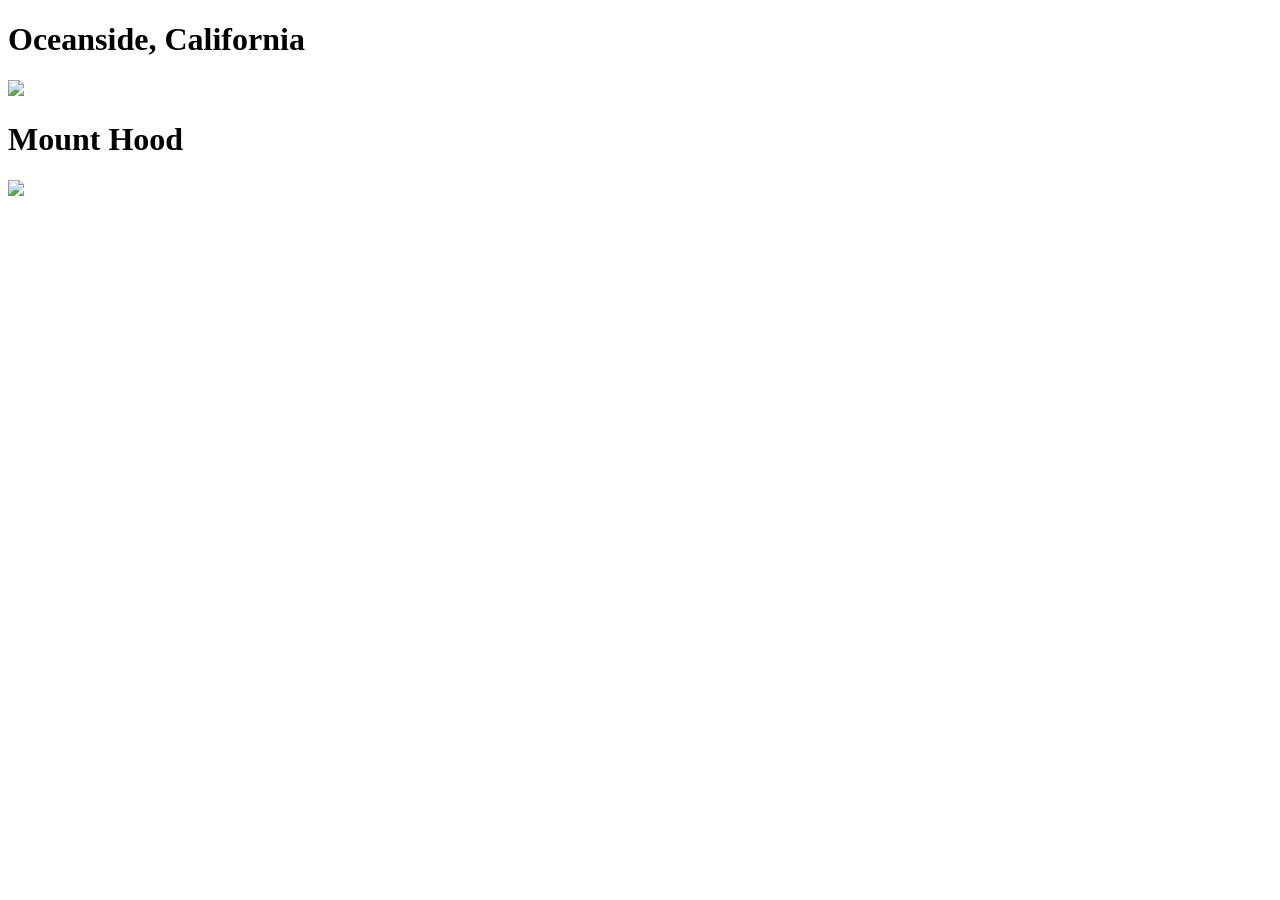
==== favorite-places.html @ 836ee120 "add photos" ====
<!DOCTYPE html>
<html>
<title>Favorite Places</title>
<body>
<h1>Oceanside, California</h1>

<img src=" https://www.areavibes.com/photos/places/oceanside-ca-1200.jpg">

<h1>Mount Hood</h1>
<img src="https://images.theoutbound.com/uploads/1441480015712/7ppks79tgb1vpldi/42e603b14da2cac235c0949485f42f3b?w=1200&h=630&fit=crop&auto=format&s=de8b860bd53e68e0f112aa3c4c9c2ef4">

</body>





</html>
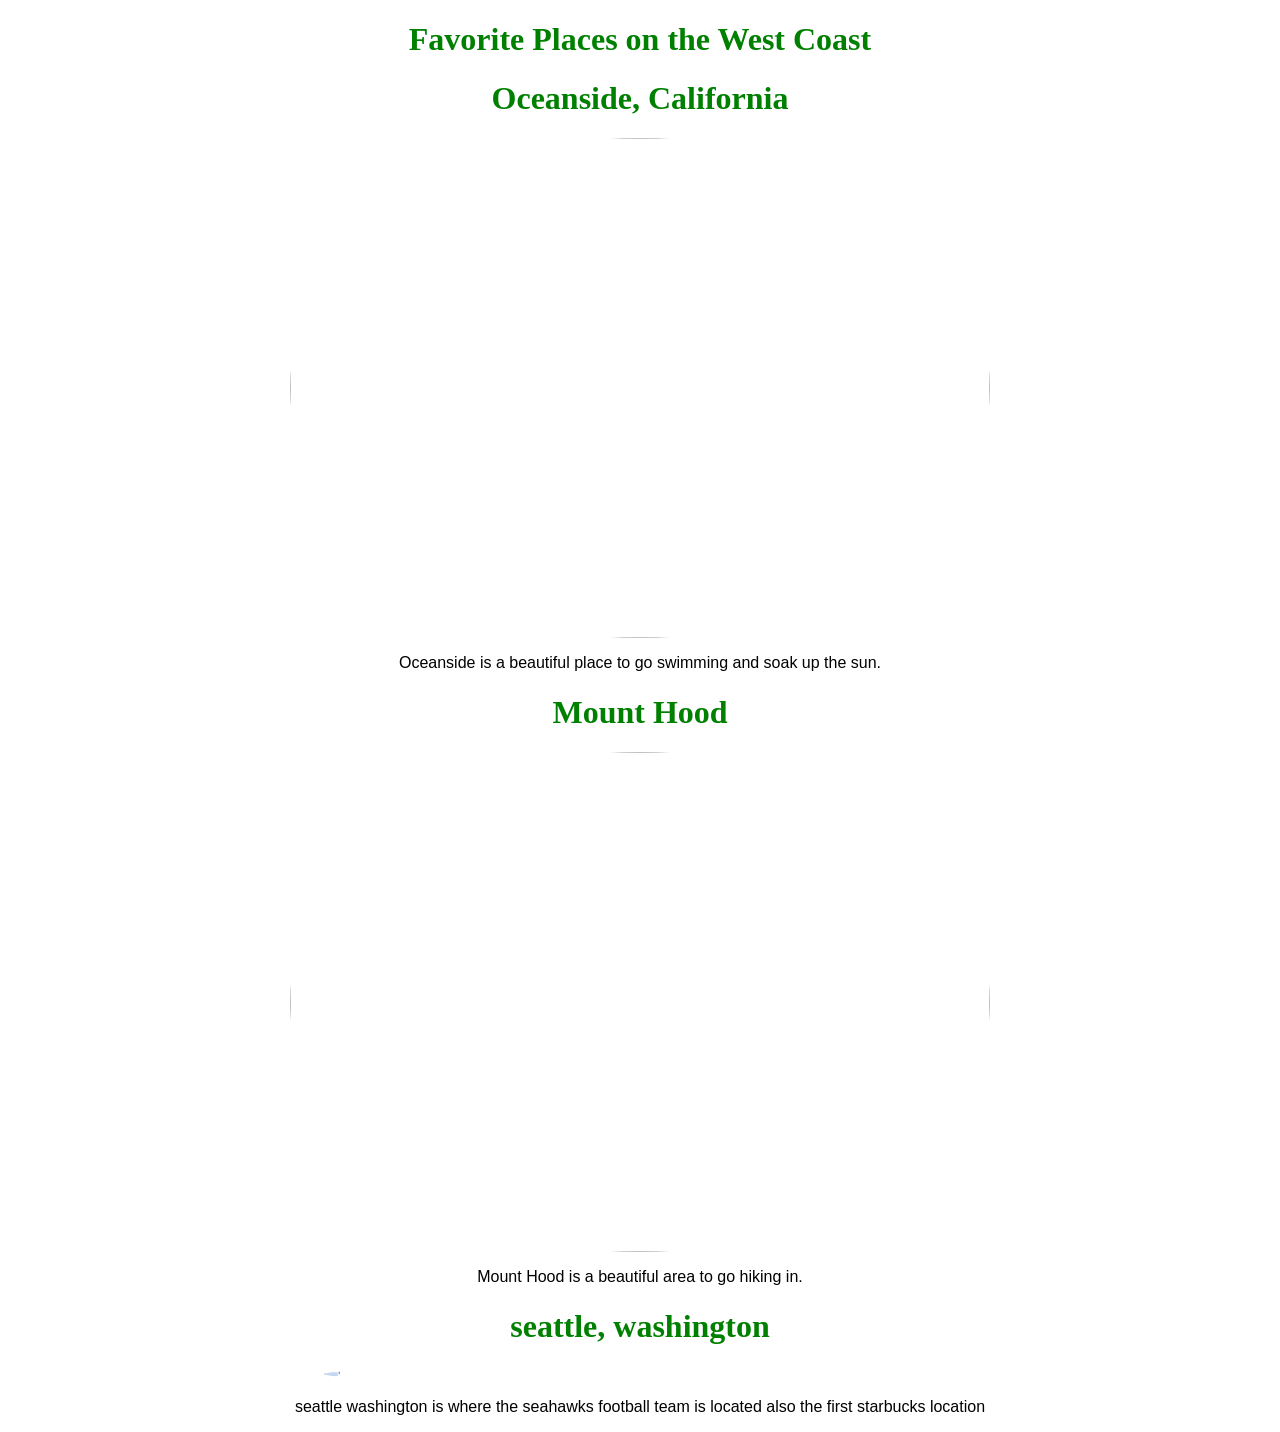
==== commit 15c1bfd1: "add seattle" ====
--- a/favorite-places.html
+++ b/favorite-places.html
@@ -1,13 +1,21 @@
 <!DOCTYPE html>
 <html>
+        <link href="styles.css" rel="stylesheet" type="text/css">
 <title>Favorite Places</title>
 <body>
+<h1>Favorite Places on the West Coast</h1>
+
 <h1>Oceanside, California</h1>
+<img src=" https://www.areavibes.com/photos/places/oceanside-ca-1200.jpg" style="width:700px;height:500px;">
+<p>Oceanside is a beautiful place to go swimming and soak up the sun.</p>
+<h1>Mount Hood</h1>
+<img src="https://images.theoutbound.com/uploads/1441480015712/7ppks79tgb1vpldi/42e603b14da2cac235c0949485f42f3b?w=1200&h=630&fit=crop&auto=format&s=de8b860bd53e68e0f112aa3c4c9c2ef4" style="width:700px;height:500px;">
+<p>Mount Hood is a beautiful area to go hiking in.</p>
 
-<img src=" https://www.areavibes.com/photos/places/oceanside-ca-1200.jpg">
+<h1>seattle, washington</h1>
+<img src="https://s.hdnux.com/photos/01/00/11/20/16815111/7/920x920.jpg">
+<p>seattle washington is where the seahawks football team is located also the first starbucks location</p>
 
-<h1>Mount Hood</h1>
-<img src="https://images.theoutbound.com/uploads/1441480015712/7ppks79tgb1vpldi/42e603b14da2cac235c0949485f42f3b?w=1200&h=630&fit=crop&auto=format&s=de8b860bd53e68e0f112aa3c4c9c2ef4">
 
 </body>
 
--- a/styles.css
+++ b/styles.css
@@ -0,0 +1,26 @@
+h1 {
+    color: green;
+    text-align: center;
+  }
+  
+  h2 {
+    font-style: italic;
+    text-align: center;
+  }
+  P { text-align: center }
+  p {
+    font-family: sans-serif;
+  }
+  
+  ul {
+    font-size: 20px;
+    line-height: 30px;
+  }
+
+  img {
+    display: block;
+    margin-left: auto;
+    margin-right: auto;
+    width: 50%;
+    border-radius: 50%;
+  }
